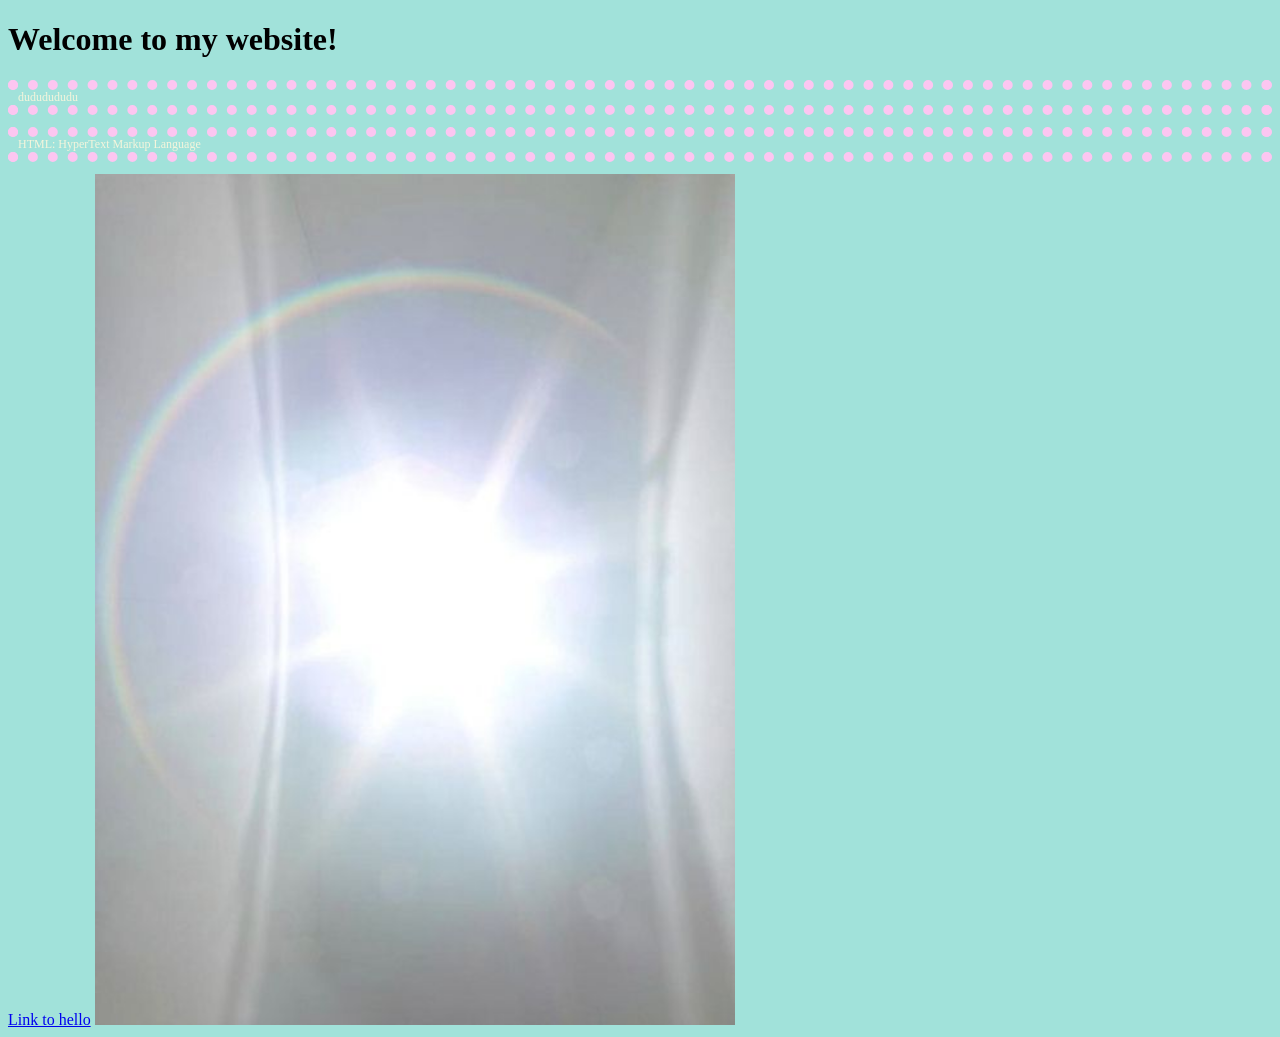
==== index.html @ cd15318e "make my home page" ====
<!DOCTYPE html>
<html>
    <head>
        <title>Hello!</title>
        <link rel="stylesheet" href="style.css">
    </head>
    <body>
        <h1>Welcome to my website!</h1>
        <p>dududududu</p>
        <p>HTML: HyperText Markup Language</p>

        <a href="Hello.html">Link to hello</a>

        <img src="1.jpg" alt="picture of an light" width="200">




        <script src="home.js"></script> 
    </body>

</html>
---- style.css ----
body{
    background : rgb(161, 226, 218);
}

img{
    width: 50vw;

}

p{
    font-size: 12px;
    color:beige;
    border:10px dotted rgb(252, 198, 241);
}
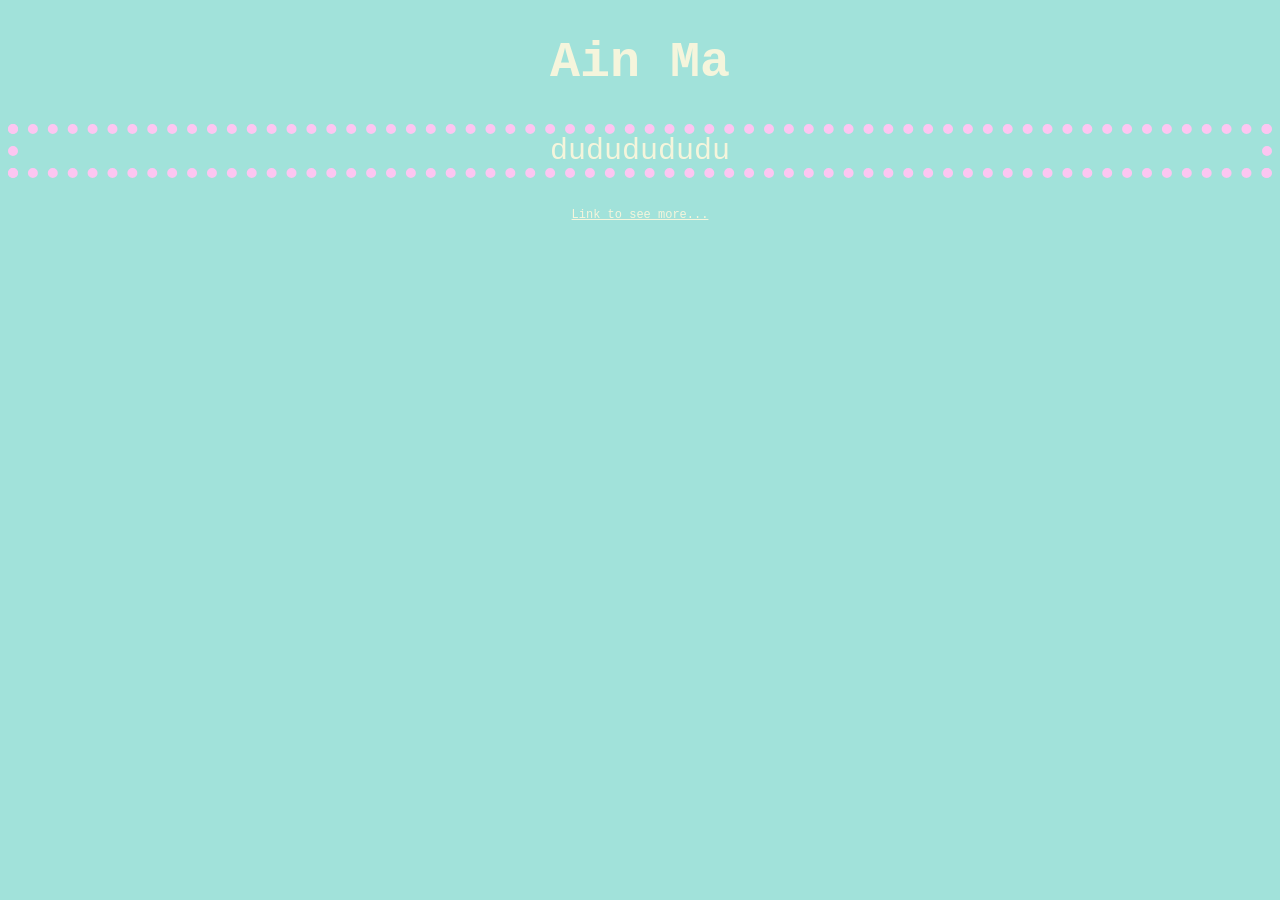
==== commit b8845d0b: "homepage" ====
--- a/index.html
+++ b/index.html
@@ -5,18 +5,13 @@
         <link rel="stylesheet" href="style.css">
     </head>
     <body>
-        <h1>Welcome to my website!</h1>
+        <h1>Ain Ma</h1>
+        
         <p>dududududu</p>
-        <p>HTML: HyperText Markup Language</p>
 
-        <a href="Hello.html">Link to hello</a>
+        <a href="See more....html"> Link to see more...</a>
 
-        <img src="1.jpg" alt="picture of an light" width="200">
-
-
-
-
-        <script src="home.js"></script> 
+    
     </body>
 
 </html>
--- a/style.css
+++ b/style.css
@@ -2,13 +2,35 @@
     background : rgb(161, 226, 218);
 }
 
-img{
-    width: 50vw;
-
+h1{
+    text-align: center;
+    font-family: 'Courier New', Courier, monospace;
+    font-size: 50px;
+    color:beige;
+}
+p{
+    text-align: center;
+    font-family: 'Courier New', Courier, monospace;
+    font-size: 30px;
+    color:beige;
+    border:10px dotted rgb(252, 198, 241);
+}
+a{
+    display: block;
+    text-align: center;
+    font-family: 'Courier New', Courier, monospace;
+    font-size: 12px;
+    color: beige;
 }
 
-p{
-    font-size: 12px;
-    color:beige;
-    border:10px dotted rgb(252, 198, 241);
+img{width: 500px;
+    display: block;
+    margin-left: auto;
+    margin-right: auto;
+}
+canvas{
+    position: fixed;
+    left: 0;
+    top: 0;
+    z-index: -1;
 }
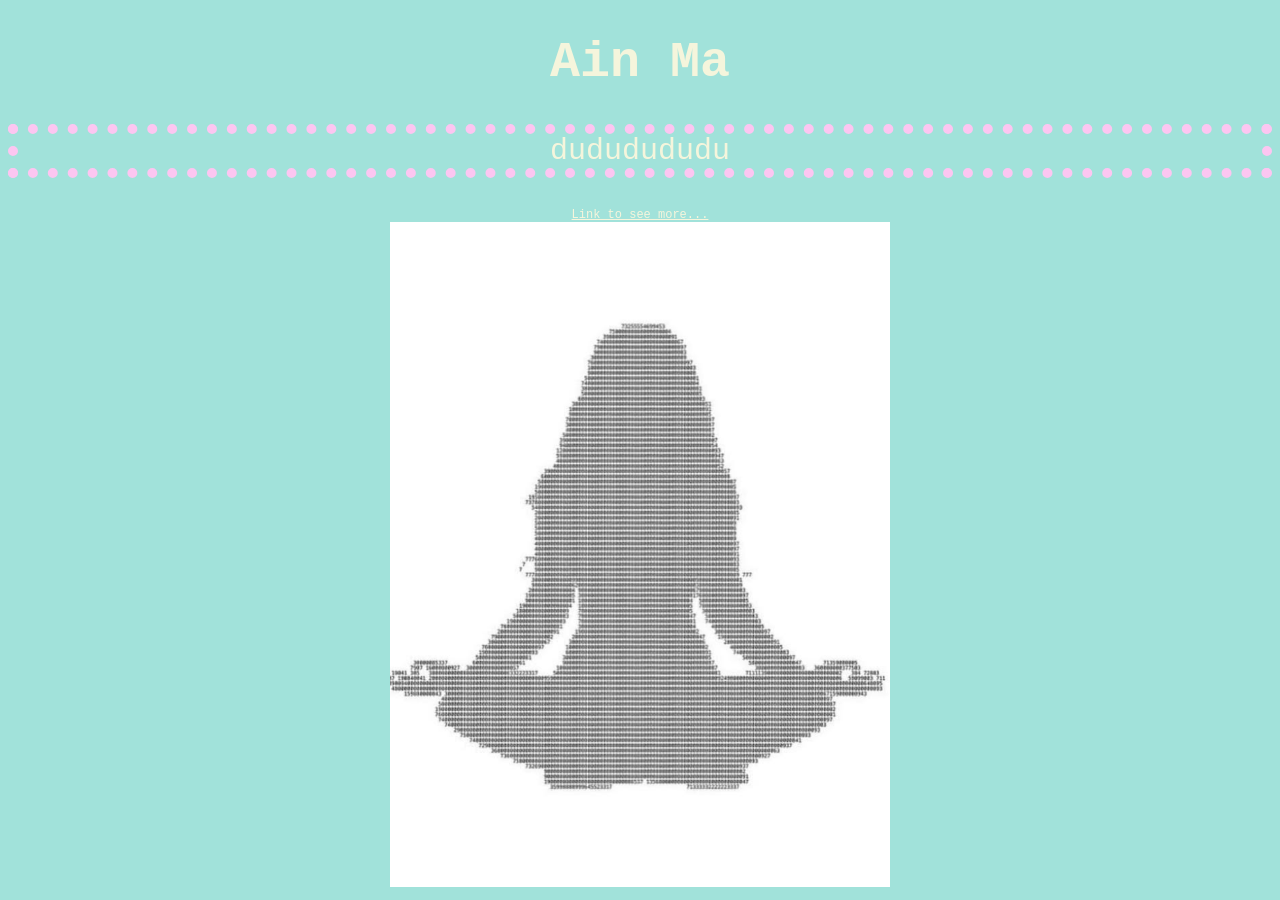
==== commit 0de85555: "homepage3" ====
--- a/index.html
+++ b/index.html
@@ -11,6 +11,8 @@
 
         <a href="See more....html"> Link to see more...</a>
 
+        <img src="12.jpg" alt="picture of peace" width="200">
+
     
     </body>
 
--- a/style.css
+++ b/style.css
@@ -28,6 +28,7 @@
     margin-left: auto;
     margin-right: auto;
 }
+
 canvas{
     position: fixed;
     left: 0;
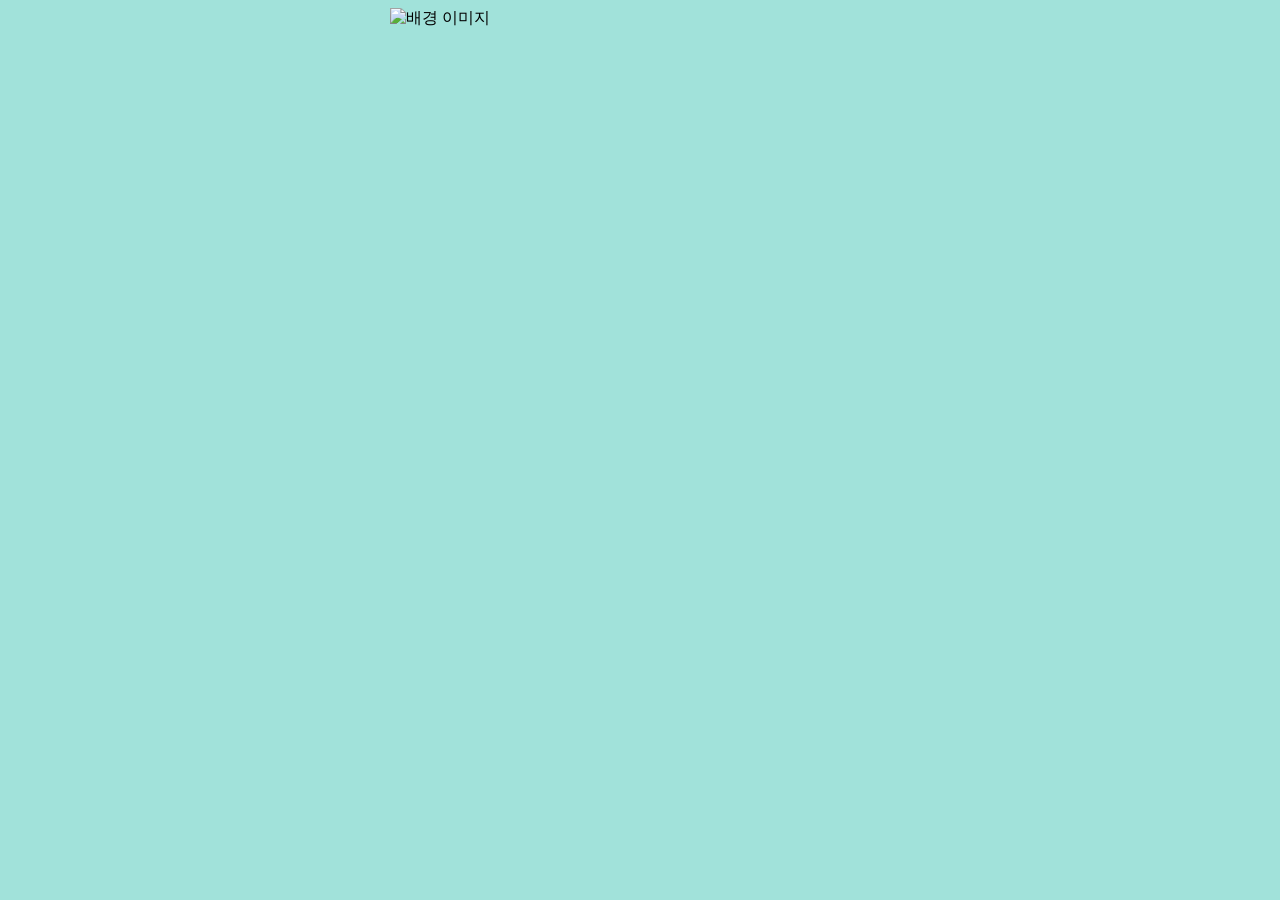
==== commit 960d4f61: "summary" ====
--- a/index.html
+++ b/index.html
@@ -1,19 +1,23 @@
 <!DOCTYPE html>
-<html>
-    <head>
-        <title>Hello!</title>
-        <link rel="stylesheet" href="style.css">
-    </head>
-    <body>
-        <h1>Ain Ma</h1>
-        
-        <p>dududududu</p>
+<html lang="ko">
+<head>
+    <meta charset="UTF-8">
+    <meta name="viewport" content="width=device-width, initial-scale=1.0">
+    <title>p5.js Project</title>
+    <link rel="stylesheet" href="style.css">
 
-        <a href="See more....html"> Link to see more...</a>
 
-        <img src="12.jpg" alt="picture of peace" width="200">
+    <script src="https://cdnjs.cloudflare.com/ajax/libs/p5.js/1.9.0/p5.min.js"></script>
+    <script src="https://cdnjs.cloudflare.com/ajax/libs/p5.js/1.9.0/addons/p5.sound.min.js"></script>
+</head>
+<body>
 
+
+    <audio id="myAudio" src="2.mp3"></audio>
+
+    <img id="bg-img" src="bg.jpg" alt="배경 이미지">
+
+    <script src="sketch.js"></script>
     
-    </body>
-
+</body>
 </html>
